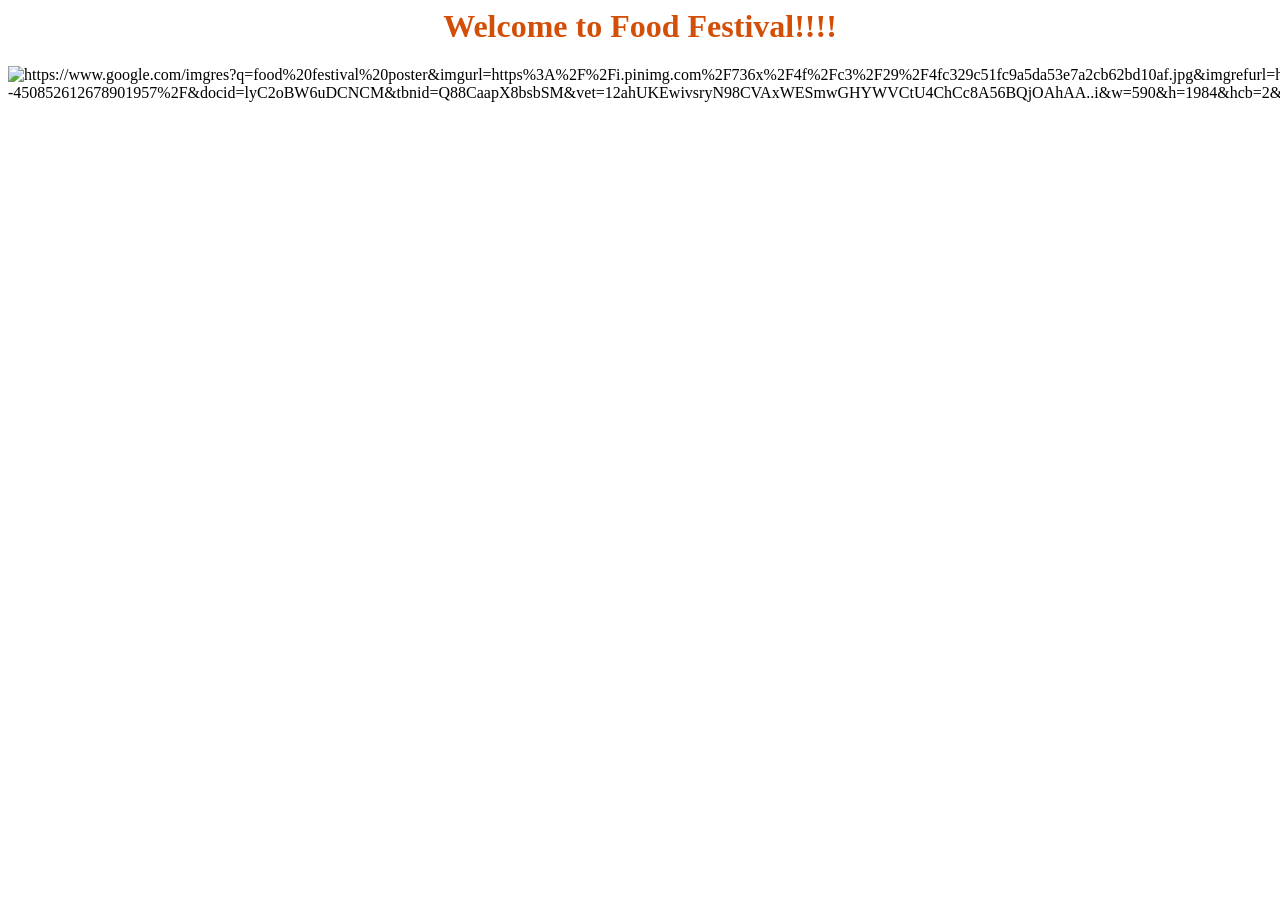
==== food festival/home.html @ a48b04dd "created a webpage food festival and created home page" ====
<html lang="en">
<head>
    <meta charset="UTF-8">
    <meta name="viewport" content="width=device-width, initial-scale=1.0">
    <title>FOOD FESTIVAL</title>
</head>
<body>
    <h1 style="color: rgb(211, 79, 8); text-align: center;">Welcome to Food Festival!!!!</h1>
    <a href="snacks.html"></a>
    <a href="drinks.html"></a>
    <a href="desserts.html"></a>
    <img src="https://www.magnific.com/free-vector/flat-design-food-festival-poster_28373358.htm" alt="https://www.google.com/imgres?q=food%20festival%20poster&imgurl=https%3A%2F%2Fi.pinimg.com%2F736x%2F4f%2Fc3%2F29%2F4fc329c51fc9a5da53e7a2cb62bd10af.jpg&imgrefurl=https%3A%2F%2Fin.pinterest.com%2Fpin%2Ffood-festival--450852612678901957%2F&docid=lyC2oBW6uDCNCM&tbnid=Q88CaapX8bsbSM&vet=12ahUKEwivsryN98CVAxWESmwGHYWVCtU4ChCc8A56BQjOAhAA..i&w=590&h=1984&hcb=2&ved=2ahUKEwivsryN98CVAxWESmwGHYWVCtU4ChCc8A56BQjOAhAA">
</body>
</html>
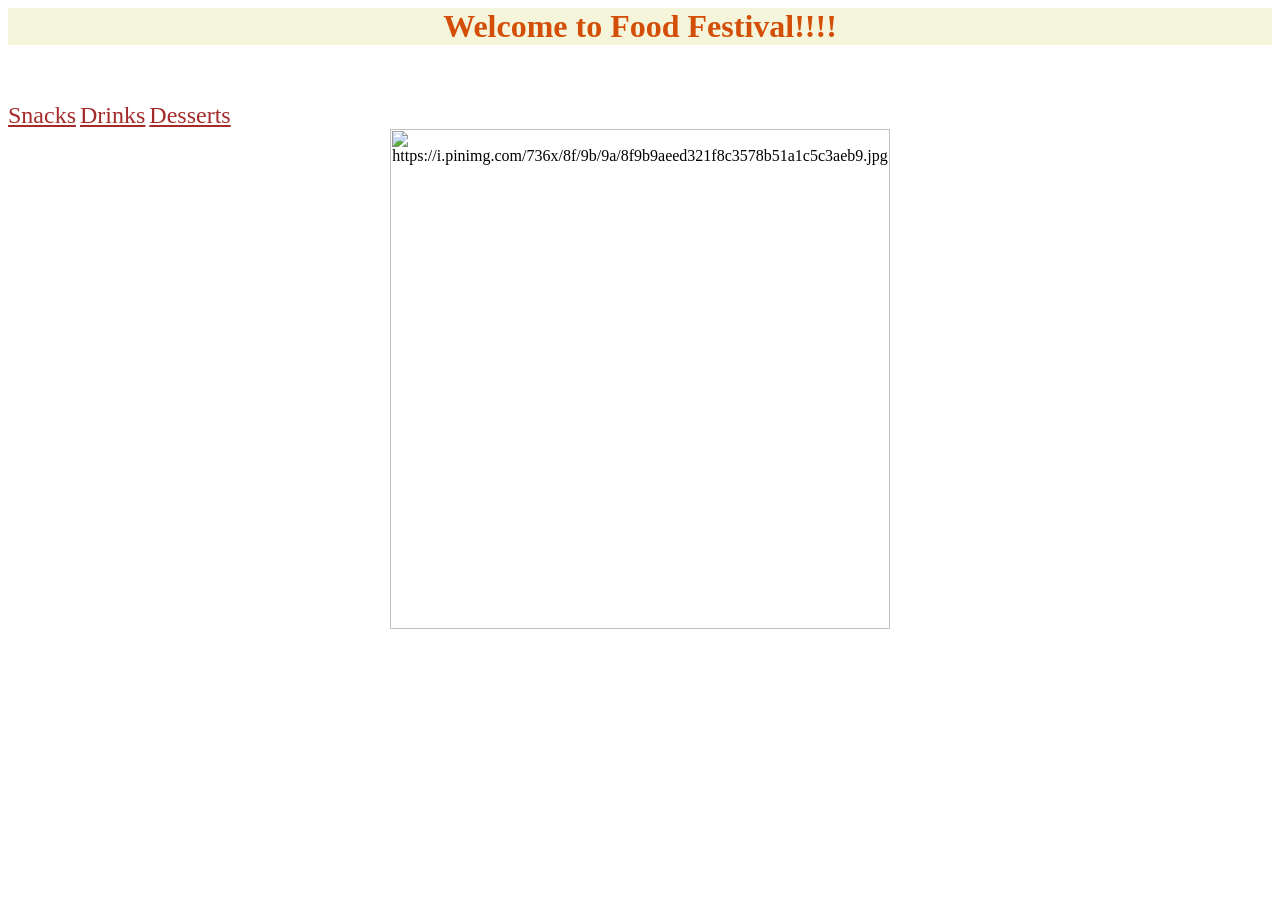
==== commit 4bc94595: "made changes in home and snacks" ====
--- a/food festival/home.html
+++ b/food festival/home.html
@@ -3,12 +3,20 @@
     <meta charset="UTF-8">
     <meta name="viewport" content="width=device-width, initial-scale=1.0">
     <title>FOOD FESTIVAL</title>
+    
 </head>
 <body>
-    <h1 style="color: rgb(211, 79, 8); text-align: center;">Welcome to Food Festival!!!!</h1>
-    <a href="snacks.html"></a>
-    <a href="drinks.html"></a>
-    <a href="desserts.html"></a>
-    <img src="https://www.magnific.com/free-vector/flat-design-food-festival-poster_28373358.htm" alt="https://www.google.com/imgres?q=food%20festival%20poster&imgurl=https%3A%2F%2Fi.pinimg.com%2F736x%2F4f%2Fc3%2F29%2F4fc329c51fc9a5da53e7a2cb62bd10af.jpg&imgrefurl=https%3A%2F%2Fin.pinterest.com%2Fpin%2Ffood-festival--450852612678901957%2F&docid=lyC2oBW6uDCNCM&tbnid=Q88CaapX8bsbSM&vet=12ahUKEwivsryN98CVAxWESmwGHYWVCtU4ChCc8A56BQjOAhAA..i&w=590&h=1984&hcb=2&ved=2ahUKEwivsryN98CVAxWESmwGHYWVCtU4ChCc8A56BQjOAhAA">
+    <h1 style="color: rgb(211, 79, 8); text-align: center; font-size: xx-large; font-family: Cambria, Cochin, Georgia, Times, 'Times New Roman', serif; background-color: beige;">Welcome to Food Festival!!!!</h1>
+    <br>
+    <br>
+    
+    <a href="snacks.html" style="text-align: center; color: brown; font-size: x-large;">Snacks</a>
+    <a href="drinks.html" style="text-align: left; color: brown; font-size: x-large;">Drinks</a>
+    <a href="desserts.html" style="text-align: right; color: brown; font-size: x-large;">Desserts</a>
+
+    <div style="text-align: center;">
+    <img src="https://i.pinimg.com/236x/2d/7a/3a/2d7a3a0e5e0fc870e9836ba3cb53f91a.jpg" alt="https://i.pinimg.com/736x/8f/9b/9a/8f9b9aeed321f8c3578b51a1c5c3aeb9.jpg" width="500">
+    </div>
+    
 </body>
 </html>
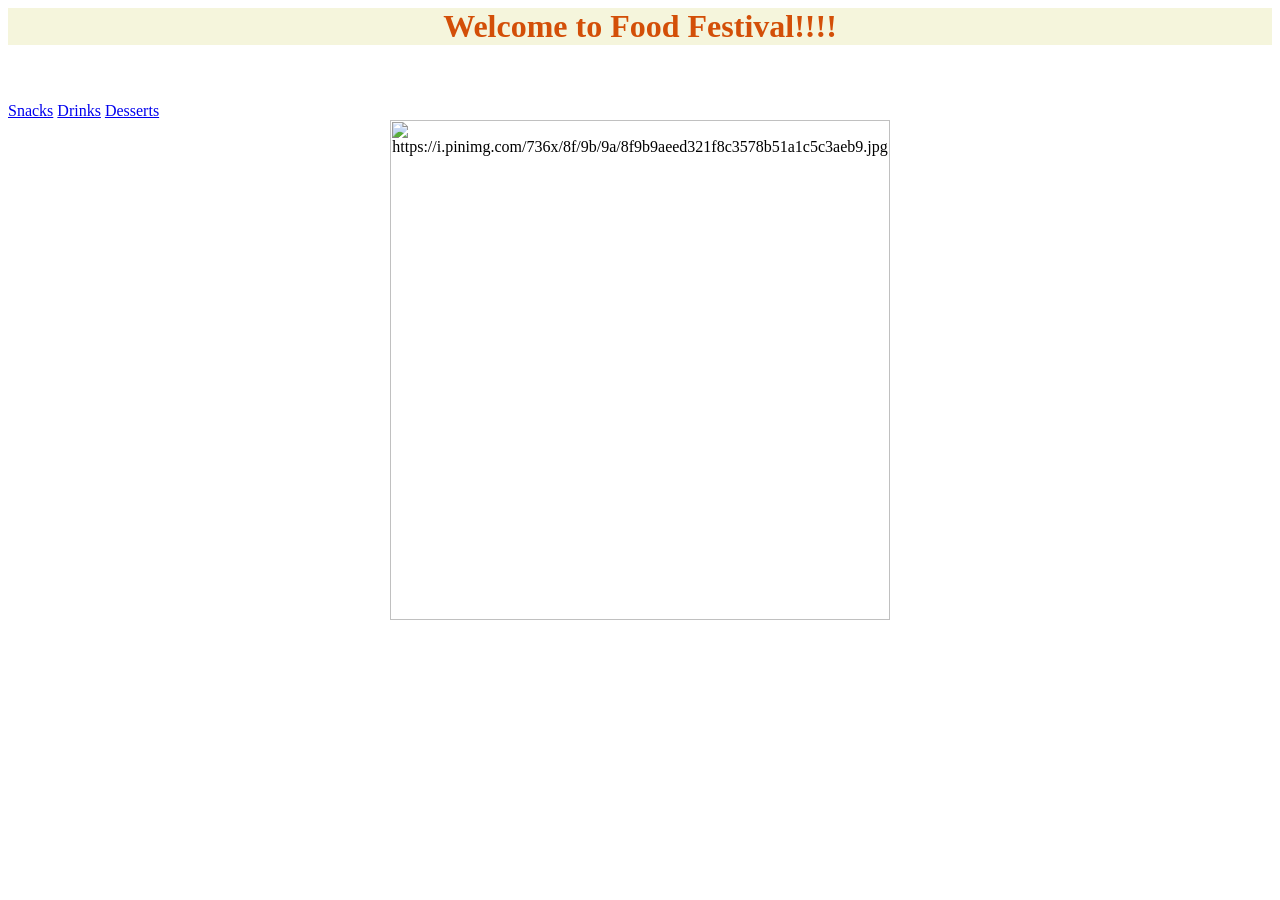
==== commit 23a3f89b: "made changes in home" ====
--- a/food festival/home.html
+++ b/food festival/home.html
@@ -3,20 +3,26 @@
     <meta charset="UTF-8">
     <meta name="viewport" content="width=device-width, initial-scale=1.0">
     <title>FOOD FESTIVAL</title>
-    
+    <link rel="stylesheet" href="style.css ">
+    <style>
+        
+    </style>
 </head>
 <body>
-    <h1 style="color: rgb(211, 79, 8); text-align: center; font-size: xx-large; font-family: Cambria, Cochin, Georgia, Times, 'Times New Roman', serif; background-color: beige;">Welcome to Food Festival!!!!</h1>
+    <h1 style ="color: rgb(211, 79, 8); text-align: center; font-size: xx-large; font-family: Cambria, Cochin, Georgia, Times, 'Times New Roman', serif; background-color: beige;">Welcome to Food Festival!!!!</h1>
     <br>
     <br>
-    
-    <a href="snacks.html" style="text-align: center; color: brown; font-size: x-large;">Snacks</a>
-    <a href="drinks.html" style="text-align: left; color: brown; font-size: x-large;">Drinks</a>
-    <a href="desserts.html" style="text-align: right; color: brown; font-size: x-large;">Desserts</a>
+    <div class="box">
+    <a href="snacks.html">Snacks</a>
+    <a href="drinks.html">Drinks</a>
+    <a href="desserts.html">Desserts</a>
+    </div>
 
     <div style="text-align: center;">
     <img src="https://i.pinimg.com/236x/2d/7a/3a/2d7a3a0e5e0fc870e9836ba3cb53f91a.jpg" alt="https://i.pinimg.com/736x/8f/9b/9a/8f9b9aeed321f8c3578b51a1c5c3aeb9.jpg" width="500">
     </div>
+
+    
     
 </body>
 </html>
